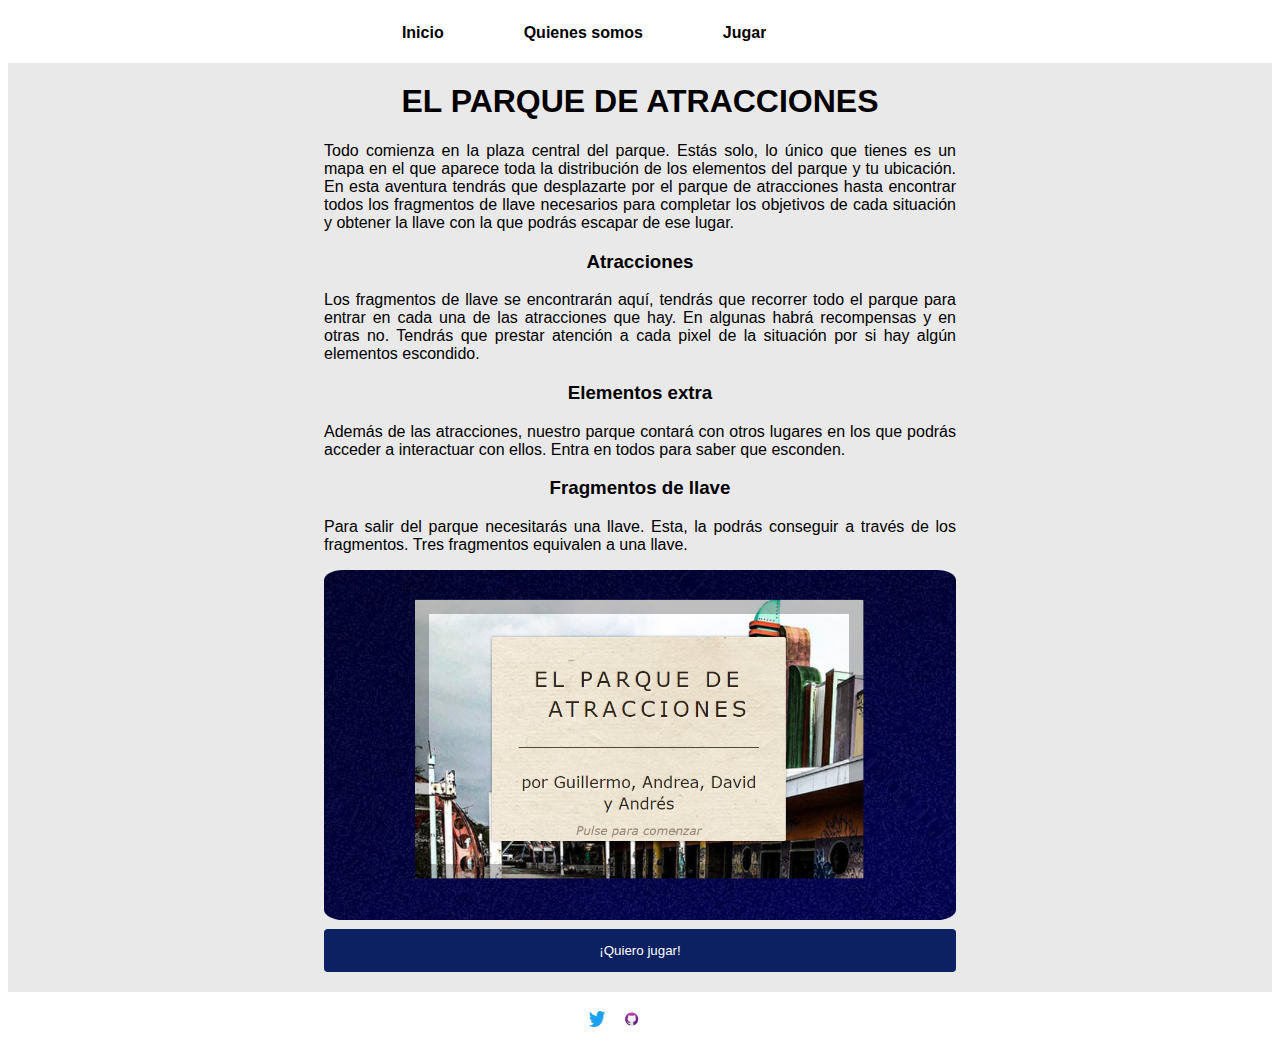
==== index.html @ bcc13bee "avance index" ====
<!DOCTYPE html>
<html lang="en">
<head>
    <meta charset="UTF-8">
    <meta http-equiv="X-UA-Compatible" content="IE=edge">
    <meta name="viewport" content="width=device-width, initial-scale=1.0">
  
    <link href="web/principal.css" rel="stylesheet">
    <title>El Parque de atracciones</title>
</head>
<body>
    <header class="header">
        <ul class="nav-bar">
            <li class="nav-bar-item"><a href="games/tutorial.en.html">Jugar</a></li>
            <!--<li class="nav-bar-item"><a href="#">Contacto</a></li>-->
            <li class="nav-bar-item"><a href="web/quienessomos.html">Quienes somos</a></li>
            <li class="nav-bar-item"><a href="index.html">Inicio</a></li>
          </ul>
    </header>
    <div class="todo">
      <h1>EL PARQUE DE ATRACCIONES</h1>
      <div class="texto-index"> 
<div class="texto-principal">
    <p>
      Todo comienza en la plaza central del parque. 
      Estás solo, lo único que tienes es un mapa en el que aparece toda la distribución 
      de los elementos del parque y tu ubicación. En esta aventura tendrás que
      desplazarte por el parque de atracciones hasta encontrar todos los fragmentos de llave necesarios 
      para completar los objetivos de cada situación y obtener la llave con la que podrás escapar de ese lugar.</p>

</div>


  <h3>Atracciones</h3>
  <div class="contenedor-texto">
<p>
Los fragmentos de llave se encontrarán aquí, tendrás que recorrer todo el parque para entrar en 
cada una de las atracciones que hay. En algunas habrá recompensas y en otras no. Tendrás que 
prestar atención a cada pixel de la situación por si hay algún elementos escondido.
</p>
</div>


  <h3>Elementos extra</h3>
  <div class="contenedor-texto">
<p>
Además de las atracciones, nuestro parque contará con otros lugares en los que podrás
acceder a interactuar con ellos. Entra en todos para saber que esconden.
</p>
</div>


  <h3>Fragmentos de llave</h3>
<p>
  <div class="contenedor-texto">
Para salir del parque necesitarás una llave. Esta, la podrás conseguir a través de los
fragmentos. Tres fragmentos equivalen a una llave.
</p>
</div>
</div>

      

        <img src="web/imagenes/portada.png" class="port">
   
        <div class="formulario" >
           
              <a href="games/tutorial.en.html"> <input type="submit" value="¡Quiero jugar!"></a>
            
          </div>
    </div>

        <footer class="footer">
  
          <div class="elemento-footer">
            <a href="https://github.com/UJA-Desarrollo-Agil/d-agil-2021-2022-practica-3-andrea_david_andres_guillermo" target="_blank" ><img class="github "src="web/imagenes/github.jpg"></a>
          </div>
          
          <div class="elemento-footer">
            <a href="https://twitter.com/ujaen" target="_blank"><img src="web/imagenes/logoTW.jpg"></a>
          </div>
          
        </footer>
     
</body>
</html>
---- web/principal.css ----
*{
  font-family:Arial, Helvetica, sans-serif;
}
/*Barra de navegación*/
.nav-bar {
    list-style-type: none;
    margin: 0;
    padding: 0;
    overflow: hidden;
    background-color: #ffffff;
    margin-right: 40% ;
  }
  
  .nav-bar-item {
    float: right;
    padding-top: 1rem;
  }
  
  .nav-bar-item a {
    display: block;
    color: black;
    text-align: center;
padding-left: 5rem;
    text-decoration: none;
    font-weight: bold;
  }
  
  .nav-bar-item a:hover {
    color:  #09088B;
  }
.todo{
background-color: #E9E9E9;
  }


  /*Footer*/

.footer{
width: 100%;
}

.elemento-footer{
 width: 50%;
  }
  .elemento-footer img .github{
    width: 1.2rem;
    height: 1.2rem;
  }
  
.elemento-footer img{
  width: 1rem;
  height: 1rem;
  float: right;
  padding-top: 3%;
  padding-left: 3%;
  padding-bottom: 3%;
}




/*Formulario*/

  input[type=submit] {
    width: 50%;
    background-color: #0B2161; 
    color: white;
    padding: 14px 20px;
    margin-left: 25%;
    border: none;
    border-radius: 4px;
    cursor: pointer;
  }
  
  input[type=submit]:hover {
    background-color: #09088B;
  }
  
  .formulario {
    padding: 5px 0px 20px 0px;
  }

  /*Quienes somos*/
  .container-card{
    width: 100%;
    text-align: center;
    display: flex;
    justify-content: center;
  }

.card {
  display: flex;
  width: 330px;
  margin: 10px;
  float: left;
}
  .card-img{
    width: 100%;
  }

  /*Textos*/
  h1{
    padding-top: 20px;
    text-align: center;
  }
  h3{
    text-align: center;
  }
.texto-index{
  margin-left: 25%;
  width: 50%;
  text-align: justify;
}

  /*Portada*/
  .port{
  margin-left: 25%;
    width:50%;
    height:30%;
    border-radius: 3%;

  }
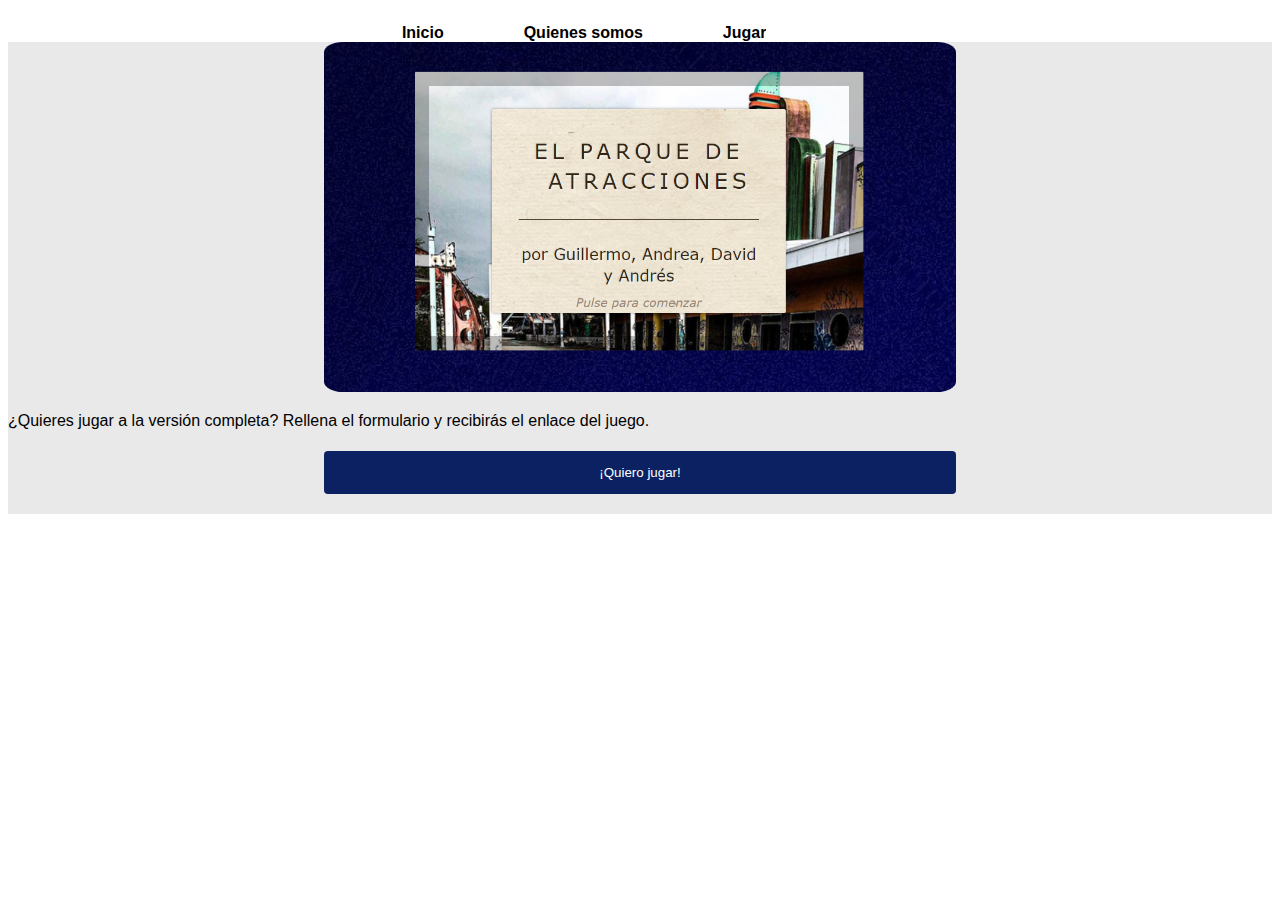
==== commit 9bfb0788: "." ====
--- a/index.html
+++ b/index.html
@@ -18,51 +18,13 @@
           </ul>
     </header>
     <div class="todo">
-      <h1>EL PARQUE DE ATRACCIONES</h1>
-      <div class="texto-index"> 
-<div class="texto-principal">
-    <p>
-      Todo comienza en la plaza central del parque. 
-      Estás solo, lo único que tienes es un mapa en el que aparece toda la distribución 
-      de los elementos del parque y tu ubicación. En esta aventura tendrás que
-      desplazarte por el parque de atracciones hasta encontrar todos los fragmentos de llave necesarios 
-      para completar los objetivos de cada situación y obtener la llave con la que podrás escapar de ese lugar.</p>
 
-</div>
-
-
-  <h3>Atracciones</h3>
-  <div class="contenedor-texto">
-<p>
-Los fragmentos de llave se encontrarán aquí, tendrás que recorrer todo el parque para entrar en 
-cada una de las atracciones que hay. En algunas habrá recompensas y en otras no. Tendrás que 
-prestar atención a cada pixel de la situación por si hay algún elementos escondido.
-</p>
-</div>
-
-
-  <h3>Elementos extra</h3>
-  <div class="contenedor-texto">
-<p>
-Además de las atracciones, nuestro parque contará con otros lugares en los que podrás
-acceder a interactuar con ellos. Entra en todos para saber que esconden.
-</p>
-</div>
-
-
-  <h3>Fragmentos de llave</h3>
-<p>
-  <div class="contenedor-texto">
-Para salir del parque necesitarás una llave. Esta, la podrás conseguir a través de los
-fragmentos. Tres fragmentos equivalen a una llave.
-</p>
-</div>
-</div>
-
-      
-
+    
         <img src="web/imagenes/portada.png" class="port">
    
+        <p>¿Quieres jugar a la versión completa? Rellena el formulario y 
+            recibirás el enlace del juego.
+        </p>
         <div class="formulario" >
            
               <a href="games/tutorial.en.html"> <input type="submit" value="¡Quiero jugar!"></a>
@@ -70,17 +32,6 @@
           </div>
     </div>
 
-        <footer class="footer">
   
-          <div class="elemento-footer">
-            <a href="https://github.com/UJA-Desarrollo-Agil/d-agil-2021-2022-practica-3-andrea_david_andres_guillermo" target="_blank" ><img class="github "src="web/imagenes/github.jpg"></a>
-          </div>
-          
-          <div class="elemento-footer">
-            <a href="https://twitter.com/ujaen" target="_blank"><img src="web/imagenes/logoTW.jpg"></a>
-          </div>
-          
-        </footer>
-     
 </body>
 </html>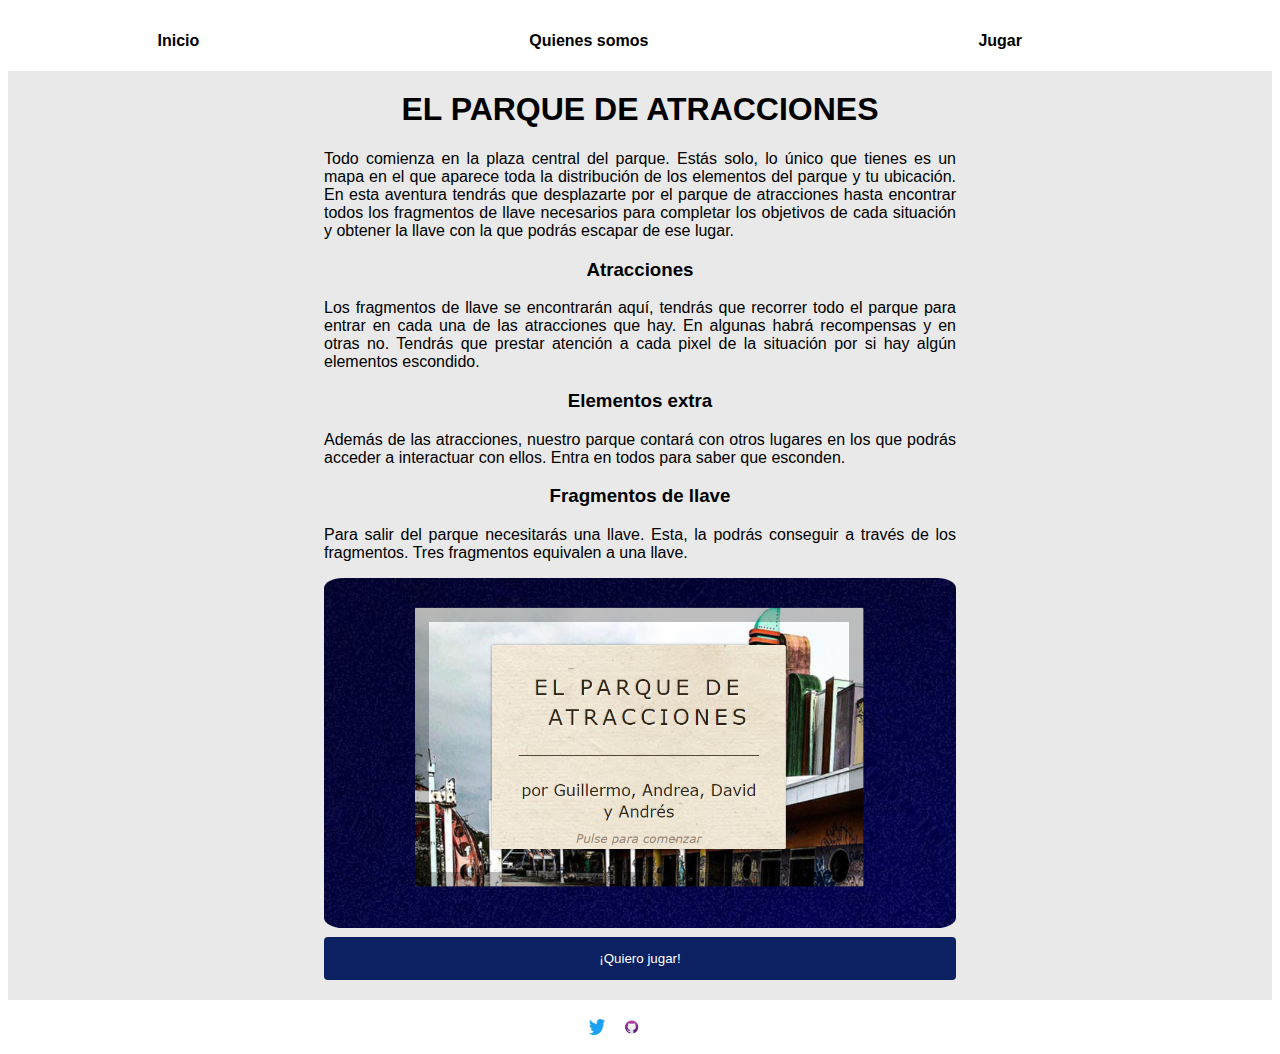
==== commit 24e4bce5: "mas cambios css" ====
--- a/index.html
+++ b/index.html
@@ -18,13 +18,51 @@
           </ul>
     </header>
     <div class="todo">
+      <h1>EL PARQUE DE ATRACCIONES</h1>
+      <div class="texto-index"> 
+<div class="texto-principal">
+    <p>
+      Todo comienza en la plaza central del parque. 
+      Estás solo, lo único que tienes es un mapa en el que aparece toda la distribución 
+      de los elementos del parque y tu ubicación. En esta aventura tendrás que
+      desplazarte por el parque de atracciones hasta encontrar todos los fragmentos de llave necesarios 
+      para completar los objetivos de cada situación y obtener la llave con la que podrás escapar de ese lugar.</p>
 
-    
+</div>
+
+
+  <h3>Atracciones</h3>
+  <div class="contenedor-texto">
+<p>
+Los fragmentos de llave se encontrarán aquí, tendrás que recorrer todo el parque para entrar en 
+cada una de las atracciones que hay. En algunas habrá recompensas y en otras no. Tendrás que 
+prestar atención a cada pixel de la situación por si hay algún elementos escondido.
+</p>
+</div>
+
+
+  <h3>Elementos extra</h3>
+  <div class="contenedor-texto">
+<p>
+Además de las atracciones, nuestro parque contará con otros lugares en los que podrás
+acceder a interactuar con ellos. Entra en todos para saber que esconden.
+</p>
+</div>
+
+
+  <h3>Fragmentos de llave</h3>
+<p>
+  <div class="contenedor-texto">
+Para salir del parque necesitarás una llave. Esta, la podrás conseguir a través de los
+fragmentos. Tres fragmentos equivalen a una llave.
+</p>
+</div>
+</div>
+
+      
+
         <img src="web/imagenes/portada.png" class="port">
    
-        <p>¿Quieres jugar a la versión completa? Rellena el formulario y 
-            recibirás el enlace del juego.
-        </p>
         <div class="formulario" >
            
               <a href="games/tutorial.en.html"> <input type="submit" value="¡Quiero jugar!"></a>
@@ -32,6 +70,18 @@
           </div>
     </div>
 
+     
+     
+</body>
+<footer class="footer">
   
-</body>
+  <div class="elemento-footer">
+    <a href="https://github.com/UJA-Desarrollo-Agil/d-agil-2021-2022-practica-3-andrea_david_andres_guillermo" target="_blank" ><img class="github "src="web/imagenes/github.jpg"></a>
+  </div>
+  
+  <div class="elemento-footer">
+    <a href="https://twitter.com/ujaen" target="_blank"><img src="web/imagenes/logoTW.jpg"></a>
+  </div>
+  
+</footer>
 </html>--- a/web/principal.css
+++ b/web/principal.css
@@ -3,17 +3,17 @@
 }
 /*Barra de navegación*/
 .nav-bar {
+    width: 100%;
     list-style-type: none;
-    margin: 0;
     padding: 0;
     overflow: hidden;
     background-color: #ffffff;
-    margin-right: 40% ;
   }
   
   .nav-bar-item {
     float: right;
     padding-top: 1rem;
+    margin-right: 250px;
   }
   
   .nav-bar-item a {
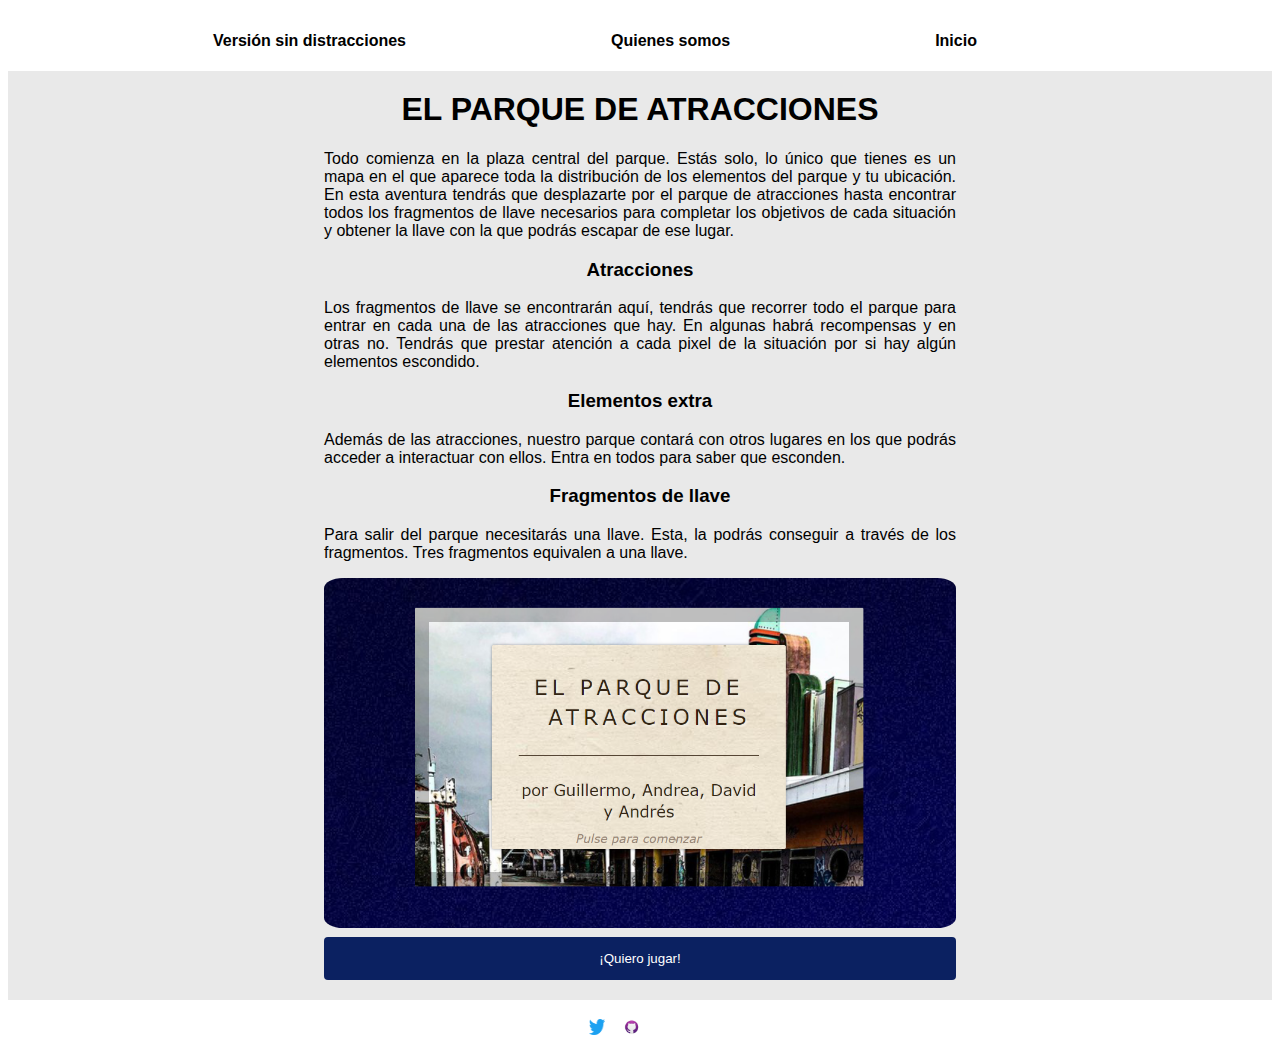
==== commit 1b1e3f1b: "cambios css" ====
--- a/index.html
+++ b/index.html
@@ -11,13 +11,14 @@
 <body>
     <header class="header">
         <ul class="nav-bar">
-            <li class="nav-bar-item"><a href="games/tutorial.en.html">Jugar</a></li>
+            <li class="nav-bar-item"><a href="games/tutorial.en.html">Versión sin distracciones</a></li>
             <!--<li class="nav-bar-item"><a href="#">Contacto</a></li>-->
             <li class="nav-bar-item"><a href="web/quienessomos.html">Quienes somos</a></li>
             <li class="nav-bar-item"><a href="index.html">Inicio</a></li>
           </ul>
     </header>
     <div class="todo">
+
       <h1>EL PARQUE DE ATRACCIONES</h1>
       <div class="texto-index"> 
 <div class="texto-principal">
@@ -62,7 +63,6 @@
       
 
         <img src="web/imagenes/portada.png" class="port">
-   
         <div class="formulario" >
            
               <a href="games/tutorial.en.html"> <input type="submit" value="¡Quiero jugar!"></a>
@@ -70,8 +70,8 @@
           </div>
     </div>
 
-     
-     
+
+       
 </body>
 <footer class="footer">
   
--- a/web/principal.css
+++ b/web/principal.css
@@ -11,9 +11,9 @@
   }
   
   .nav-bar-item {
-    float: right;
+    float: left;
     padding-top: 1rem;
-    margin-right: 250px;
+    margin-left: 125px;
   }
   
   .nav-bar-item a {
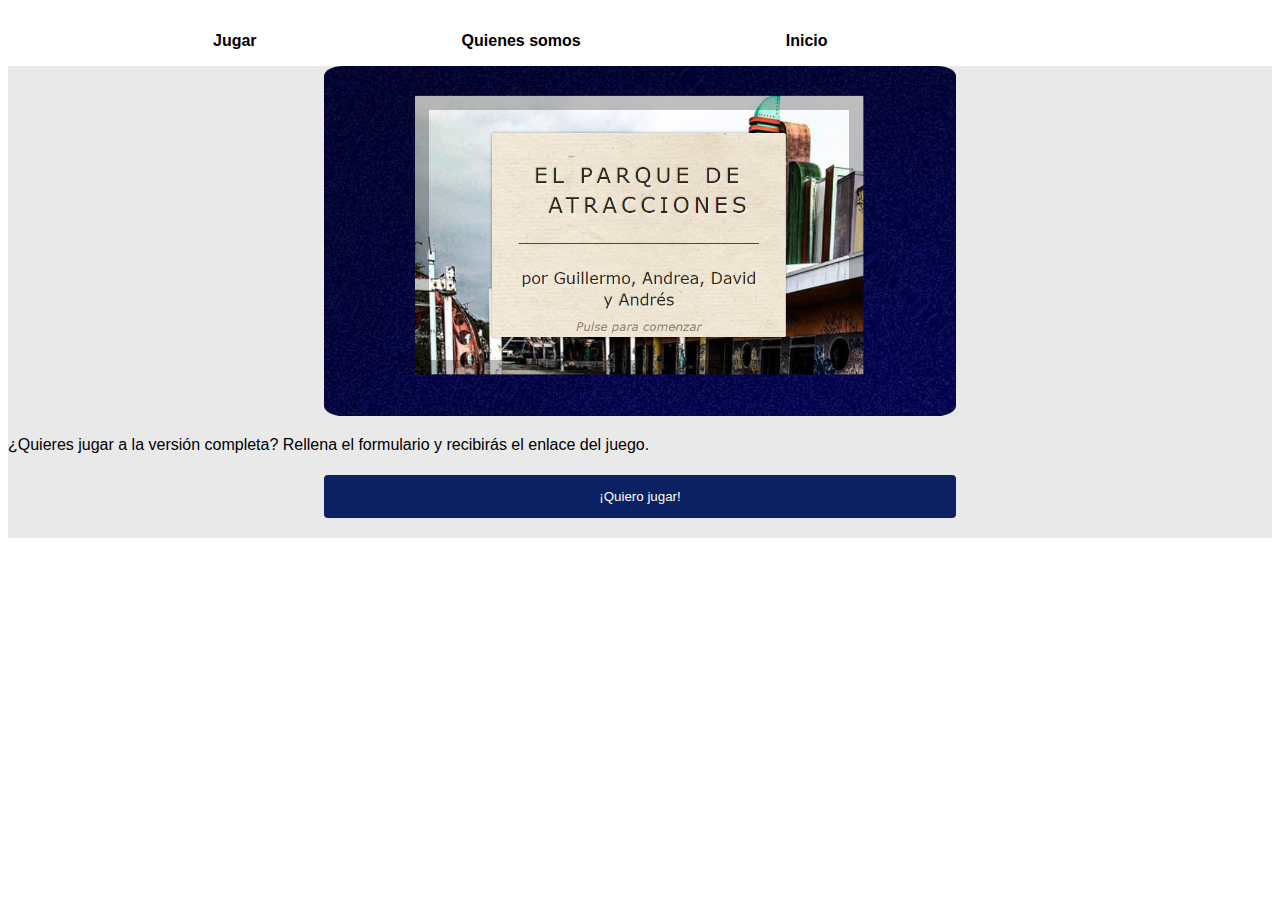
==== commit 0a8ca090: "Versión sin distracciones 1.4.2(Versión final)" ====
--- a/index.html
+++ b/index.html
@@ -11,7 +11,7 @@
 <body>
     <header class="header">
         <ul class="nav-bar">
-            <li class="nav-bar-item"><a href="games/tutorial.en.html">Versión sin distracciones</a></li>
+            <li class="nav-bar-item"><a href="sindistracciones/version_sin_distracciones.html">Jugar</a></li>
             <!--<li class="nav-bar-item"><a href="#">Contacto</a></li>-->
             <li class="nav-bar-item"><a href="web/quienessomos.html">Quienes somos</a></li>
             <li class="nav-bar-item"><a href="index.html">Inicio</a></li>
@@ -19,69 +19,19 @@
     </header>
     <div class="todo">
 
-      <h1>EL PARQUE DE ATRACCIONES</h1>
-      <div class="texto-index"> 
-<div class="texto-principal">
-    <p>
-      Todo comienza en la plaza central del parque. 
-      Estás solo, lo único que tienes es un mapa en el que aparece toda la distribución 
-      de los elementos del parque y tu ubicación. En esta aventura tendrás que
-      desplazarte por el parque de atracciones hasta encontrar todos los fragmentos de llave necesarios 
-      para completar los objetivos de cada situación y obtener la llave con la que podrás escapar de ese lugar.</p>
-
-</div>
-
-
-  <h3>Atracciones</h3>
-  <div class="contenedor-texto">
-<p>
-Los fragmentos de llave se encontrarán aquí, tendrás que recorrer todo el parque para entrar en 
-cada una de las atracciones que hay. En algunas habrá recompensas y en otras no. Tendrás que 
-prestar atención a cada pixel de la situación por si hay algún elementos escondido.
-</p>
-</div>
-
-
-  <h3>Elementos extra</h3>
-  <div class="contenedor-texto">
-<p>
-Además de las atracciones, nuestro parque contará con otros lugares en los que podrás
-acceder a interactuar con ellos. Entra en todos para saber que esconden.
-</p>
-</div>
-
-
-  <h3>Fragmentos de llave</h3>
-<p>
-  <div class="contenedor-texto">
-Para salir del parque necesitarás una llave. Esta, la podrás conseguir a través de los
-fragmentos. Tres fragmentos equivalen a una llave.
-</p>
-</div>
-</div>
-
-      
-
+    
         <img src="web/imagenes/portada.png" class="port">
+   
+        <p>¿Quieres jugar a la versión completa? Rellena el formulario y 
+            recibirás el enlace del juego.
+        </p>
         <div class="formulario" >
            
-              <a href="games/tutorial.en.html"> <input type="submit" value="¡Quiero jugar!"></a>
+              <a href="sindistracciones/version_sin_distracciones.html"> <input type="submit" value="¡Quiero jugar!"></a>
             
           </div>
     </div>
 
-
-       
+  
 </body>
-<footer class="footer">
-  
-  <div class="elemento-footer">
-    <a href="https://github.com/UJA-Desarrollo-Agil/d-agil-2021-2022-practica-3-andrea_david_andres_guillermo" target="_blank" ><img class="github "src="web/imagenes/github.jpg"></a>
-  </div>
-  
-  <div class="elemento-footer">
-    <a href="https://twitter.com/ujaen" target="_blank"><img src="web/imagenes/logoTW.jpg"></a>
-  </div>
-  
-</footer>
 </html>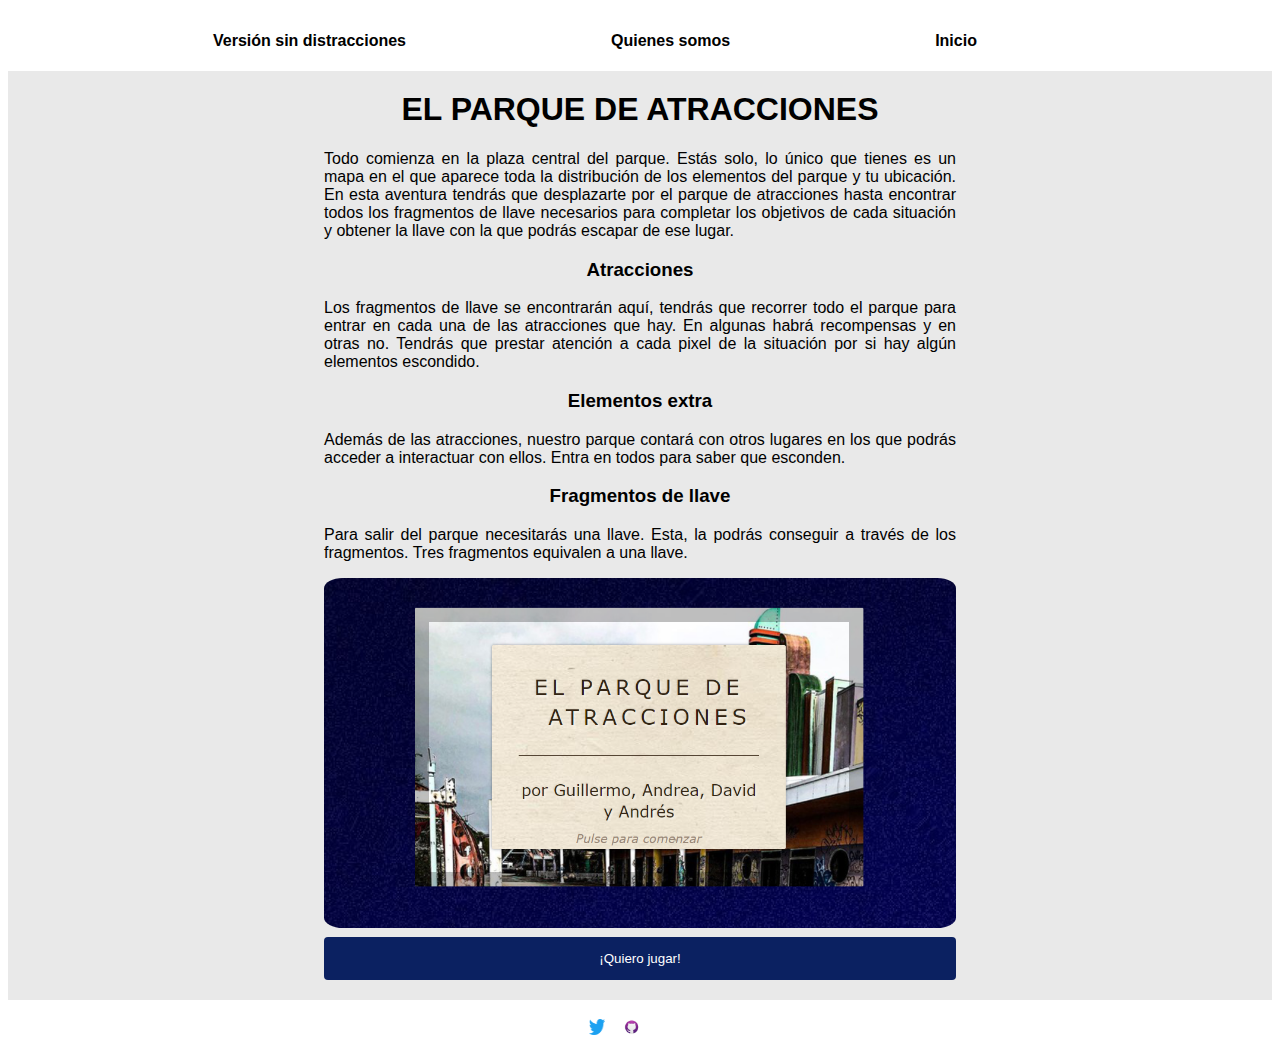
==== commit 67092443: "Merge branch 'sin_distracciones'" ====
--- a/index.html
+++ b/index.html
@@ -11,7 +11,7 @@
 <body>
     <header class="header">
         <ul class="nav-bar">
-            <li class="nav-bar-item"><a href="sindistracciones/version_sin_distracciones.html">Jugar</a></li>
+            <li class="nav-bar-item"><a href="games/tutorial.en.html">Versión sin distracciones</a></li>
             <!--<li class="nav-bar-item"><a href="#">Contacto</a></li>-->
             <li class="nav-bar-item"><a href="web/quienessomos.html">Quienes somos</a></li>
             <li class="nav-bar-item"><a href="index.html">Inicio</a></li>
@@ -19,19 +19,69 @@
     </header>
     <div class="todo">
 
-    
+      <h1>EL PARQUE DE ATRACCIONES</h1>
+      <div class="texto-index">
+<div class="texto-principal">
+    <p>
+      Todo comienza en la plaza central del parque.
+      Estás solo, lo único que tienes es un mapa en el que aparece toda la distribución
+      de los elementos del parque y tu ubicación. En esta aventura tendrás que
+      desplazarte por el parque de atracciones hasta encontrar todos los fragmentos de llave necesarios
+      para completar los objetivos de cada situación y obtener la llave con la que podrás escapar de ese lugar.</p>
+
+</div>
+
+
+  <h3>Atracciones</h3>
+  <div class="contenedor-texto">
+<p>
+Los fragmentos de llave se encontrarán aquí, tendrás que recorrer todo el parque para entrar en
+cada una de las atracciones que hay. En algunas habrá recompensas y en otras no. Tendrás que
+prestar atención a cada pixel de la situación por si hay algún elementos escondido.
+</p>
+</div>
+
+
+  <h3>Elementos extra</h3>
+  <div class="contenedor-texto">
+<p>
+Además de las atracciones, nuestro parque contará con otros lugares en los que podrás
+acceder a interactuar con ellos. Entra en todos para saber que esconden.
+</p>
+</div>
+
+
+  <h3>Fragmentos de llave</h3>
+<p>
+  <div class="contenedor-texto">
+Para salir del parque necesitarás una llave. Esta, la podrás conseguir a través de los
+fragmentos. Tres fragmentos equivalen a una llave.
+</p>
+</div>
+</div>
+
+
+
         <img src="web/imagenes/portada.png" class="port">
-   
-        <p>¿Quieres jugar a la versión completa? Rellena el formulario y 
-            recibirás el enlace del juego.
-        </p>
         <div class="formulario" >
            
-              <a href="sindistracciones/version_sin_distracciones.html"> <input type="submit" value="¡Quiero jugar!"></a>
+              <a href="games/tutorial.en.html"> <input type="submit" value="¡Quiero jugar!"></a>
             
           </div>
     </div>
 
-  
+
+
 </body>
+<footer class="footer">
+
+  <div class="elemento-footer">
+    <a href="https://github.com/UJA-Desarrollo-Agil/d-agil-2021-2022-practica-3-andrea_david_andres_guillermo" target="_blank" ><img class="github "src="web/imagenes/github.jpg"></a>
+  </div>
+
+  <div class="elemento-footer">
+    <a href="https://twitter.com/ujaen" target="_blank"><img src="web/imagenes/logoTW.jpg"></a>
+  </div>
+
+</footer>
 </html>